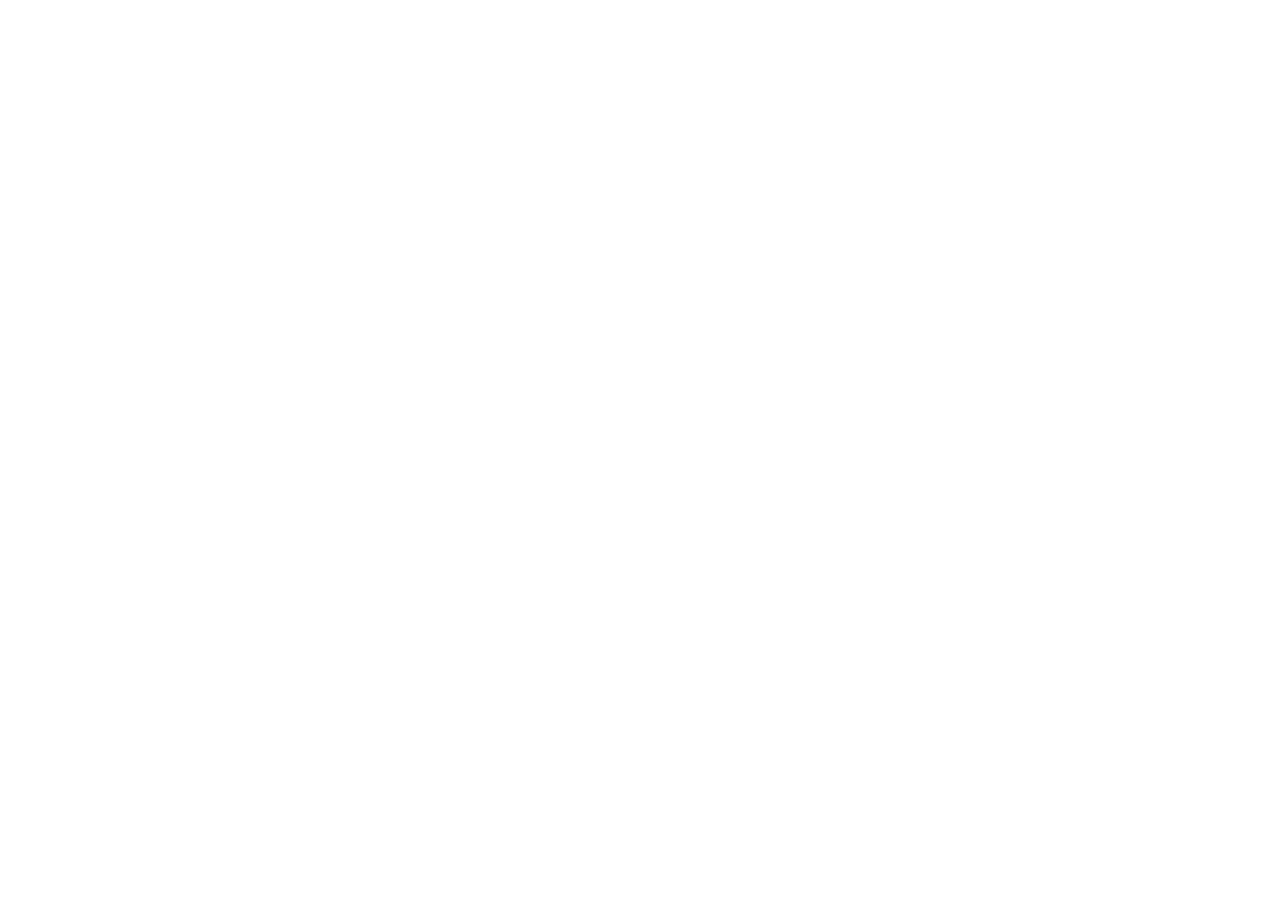
==== restaurant/index.html @ d4b6fc7c "Create index.html" ====
<!doctype html>
<html lang="en">
  <head>
    <meta charset="utf-8">
    <meta http-equiv="X-UA-Compatible" content="IE=edge">
    <meta name="viewport" content="width=device-width, initial-scale=1">
    <title>David Chu's China Bistro</title>
    <link rel="stylesheet" href="css/bootstrap.min.css">
    <link rel="stylesheet" href="css/styles.css">
    <link href='https://fonts.googleapis.com/css?family=Oxygen:400,300,700' rel='stylesheet' type='text/css'>
  </head>
<body>


  <!-- jQuery (Bootstrap JS plugins depend on it) -->
  <script src="js/jquery-2.1.4.min.js"></script>
  <script src="js/bootstrap.min.js"></script>
  <script src="js/script.js"></script>
</body>
</html>
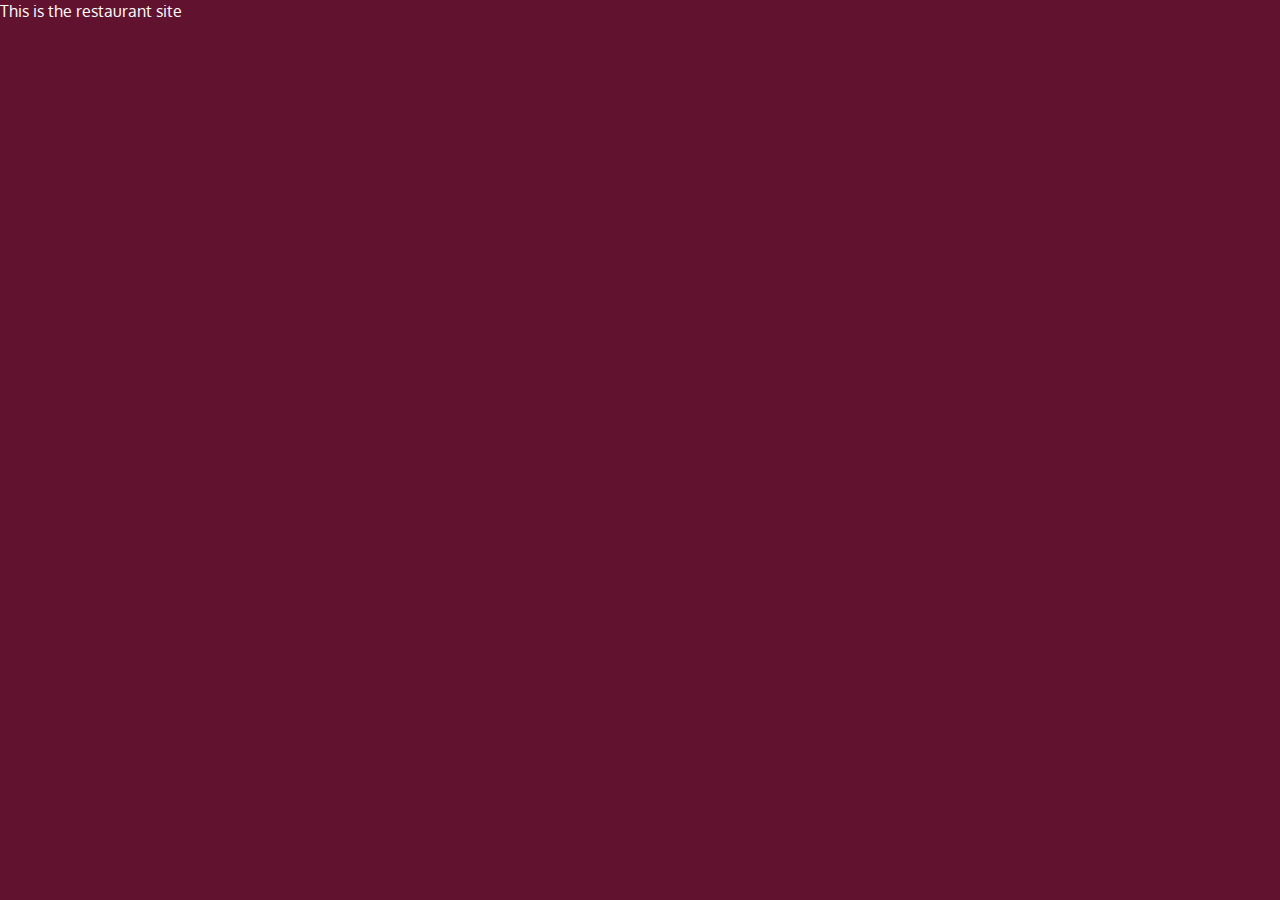
==== commit 5413f652: "Update index.html" ====
--- a/restaurant/index.html
+++ b/restaurant/index.html
@@ -9,6 +9,7 @@
     <link rel="stylesheet" href="css/styles.css">
     <link href='https://fonts.googleapis.com/css?family=Oxygen:400,300,700' rel='stylesheet' type='text/css'>
   </head>
+  <p>This is the restaurant site</p>
 <body>
 
 
--- a/restaurant/css/styles.css
+++ b/restaurant/css/styles.css
@@ -0,0 +1,6 @@
+body {
+  font-size: 16px;
+  color: #fff;
+  background-color: #61122f;
+  font-family: 'Oxygen', sans-serif;
+}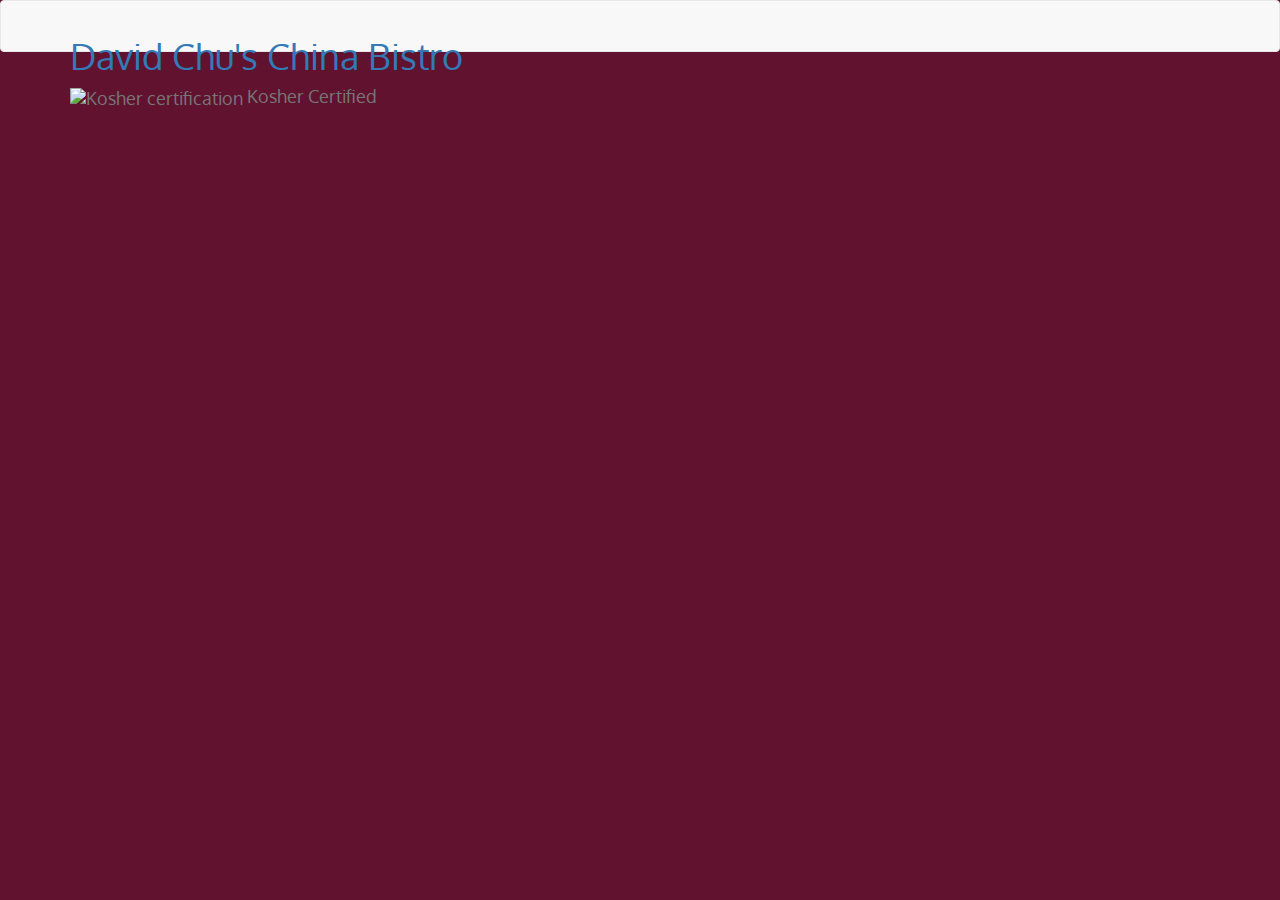
==== commit 7061cadc: "Update index.html" ====
--- a/restaurant/index.html
+++ b/restaurant/index.html
@@ -9,9 +9,30 @@
     <link rel="stylesheet" href="css/styles.css">
     <link href='https://fonts.googleapis.com/css?family=Oxygen:400,300,700' rel='stylesheet' type='text/css'>
   </head>
-  <p>This is the restaurant site</p>
+
 <body>
+ <header>
+    <nav id="header-nav" class="navbar navbar-default">
+      <div class="container">
+        <div class="navbar-header">
+          <a href="index.html" class="pull-left visible-md visible-lg">
+            <div id="logo-img"></div>
+          </a>
 
+          <div class="navbar-brand">
+            <a href="index.html"><h1>David Chu's China Bistro</h1></a>
+            <p>
+              <img src="images/star-k-logo.png" alt="Kosher certification">
+              <span>Kosher Certified</span>
+            </p>
+          </div>
+
+
+        </div>
+      </div>
+    </nav>
+
+  </header>
 
   <!-- jQuery (Bootstrap JS plugins depend on it) -->
   <script src="js/jquery-2.1.4.min.js"></script>
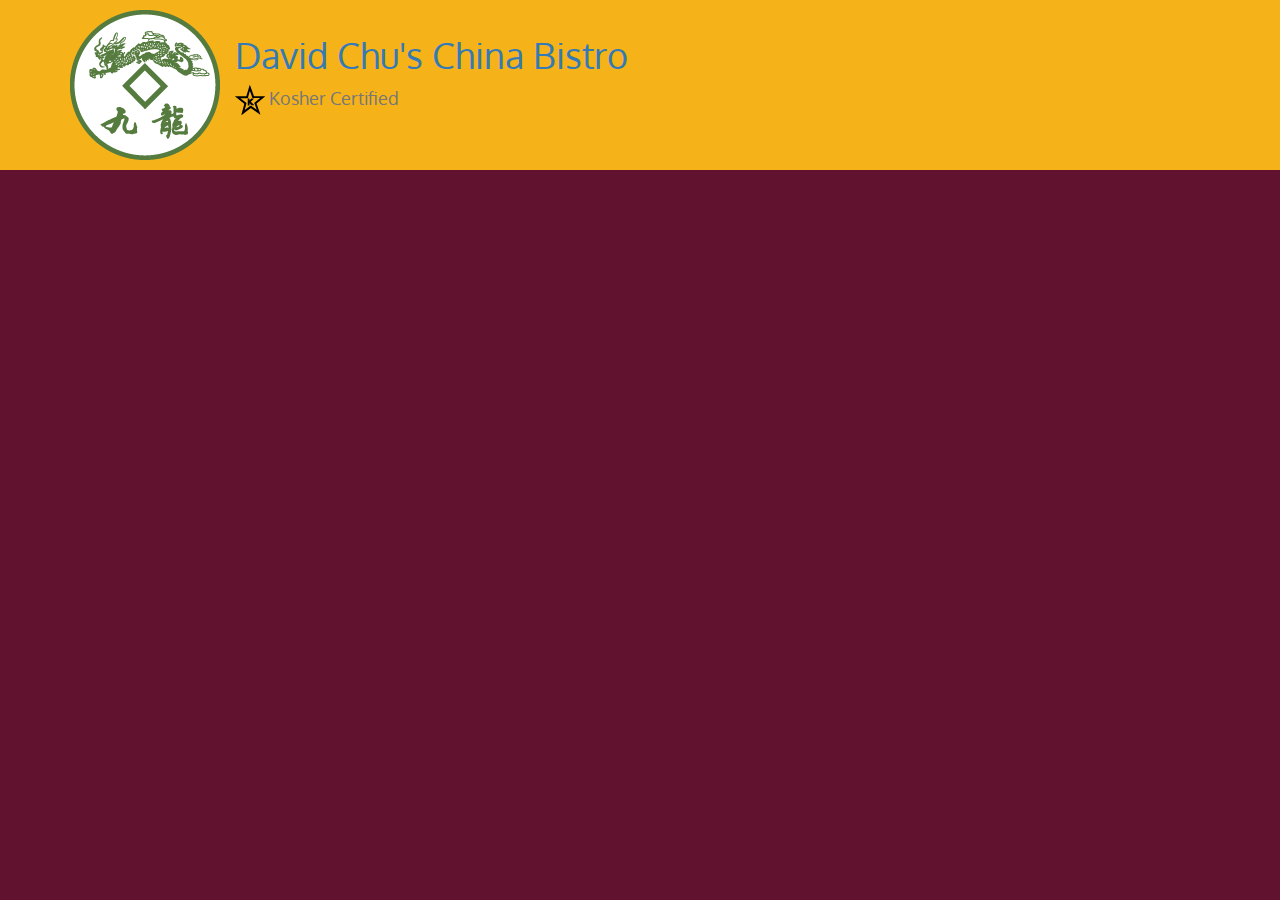
==== commit 3b189631: "Update index.html" ====
--- a/restaurant/index.html
+++ b/restaurant/index.html
@@ -26,7 +26,12 @@
               <span>Kosher Certified</span>
             </p>
           </div>
-
+          <button type="button" class="navbar-toggle collapsed" data-toggle="collapse" data-target="#collapsable-nav" aria-expanded="false">
+            <span class="sr-only">Toggle navigation</span>
+            <span class="icon-bar"></span>
+            <span class="icon-bar"></span>
+            <span class="icon-bar"></span>
+          </button>
 
         </div>
       </div>
--- a/restaurant/css/styles.css
+++ b/restaurant/css/styles.css
@@ -3,4 +3,18 @@
   color: #fff;
   background-color: #61122f;
   font-family: 'Oxygen', sans-serif;
-}+}
+
+/** HEADER **/
+#header-nav {
+  background-color: #f6b319;
+  border-radius: 0;
+  border: 0;
+}
+
+#logo-img {
+  background: url('../images/restaurant-logo_large.png') no-repeat;
+  width: 150px;
+  height: 150px;
+  margin: 10px 15px 10px 0;
+}
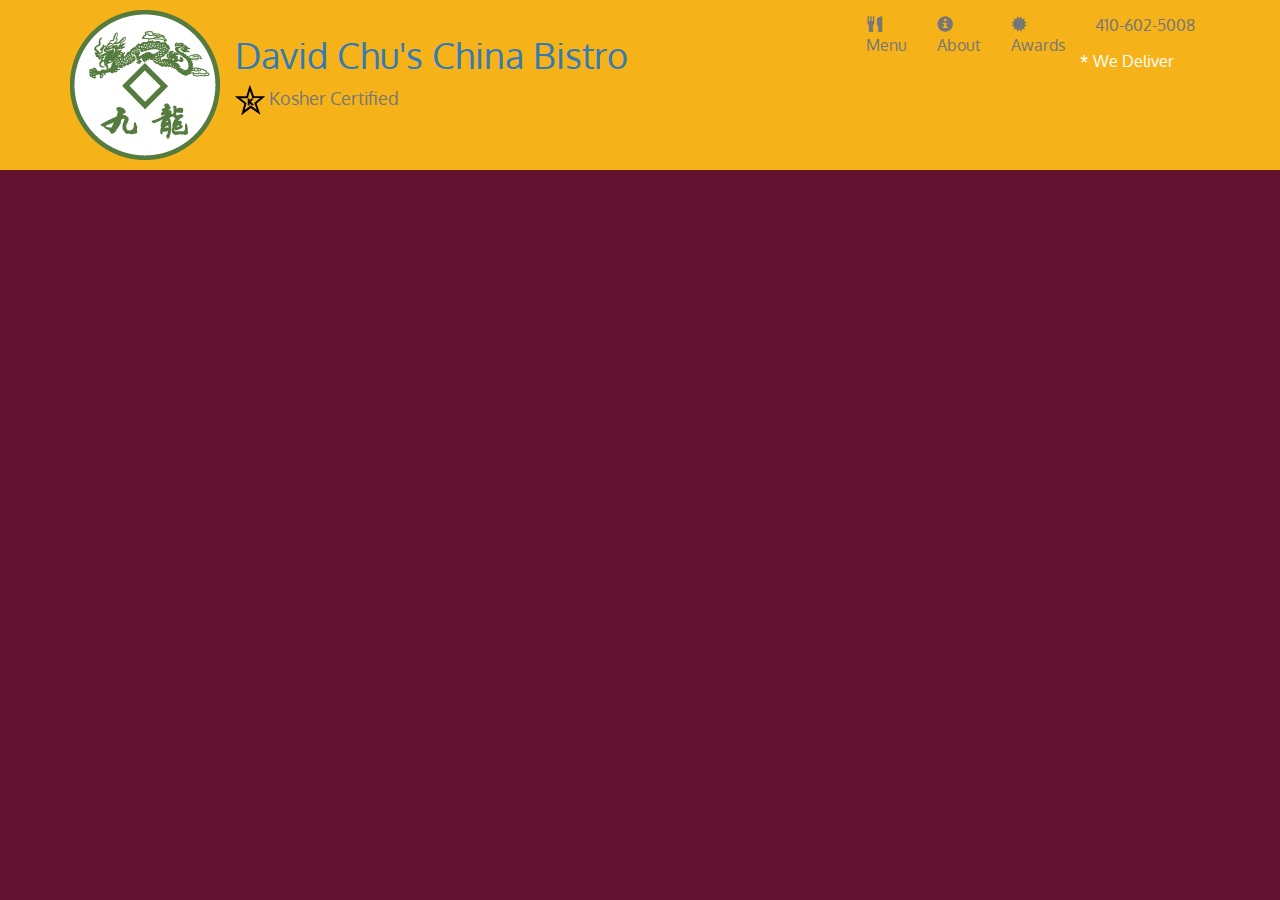
==== commit 92669227: "Update index.html" ====
--- a/restaurant/index.html
+++ b/restaurant/index.html
@@ -34,6 +34,26 @@
           </button>
 
         </div>
+        <div id="collapsable-nav" class="collapse navbar-collapse">
+           <ul id="nav-list" class="nav navbar-nav navbar-right">
+            <li>
+              <a href="menu-categories.html">
+                <span class="glyphicon glyphicon-cutlery"></span><br class="hidden-xs"> Menu</a>
+            </li>
+            <li>
+              <a href="#">
+                <span class="glyphicon glyphicon-info-sign"></span><br class="hidden-xs"> About</a>
+            </li>
+            <li>
+              <a href="#">
+                <span class="glyphicon glyphicon-certificate"></span><br class="hidden-xs"> Awards</a>
+            </li>
+            <li id="phone" class="hidden-xs">
+              <a href="tel:410-602-5008">
+                <span>410-602-5008</span></a><div>* We Deliver</div>
+            </li>
+          </ul><!-- #nav-list -->
+        </div><!-- .collapse .navbar-collapse -->
       </div>
     </nav>
 
